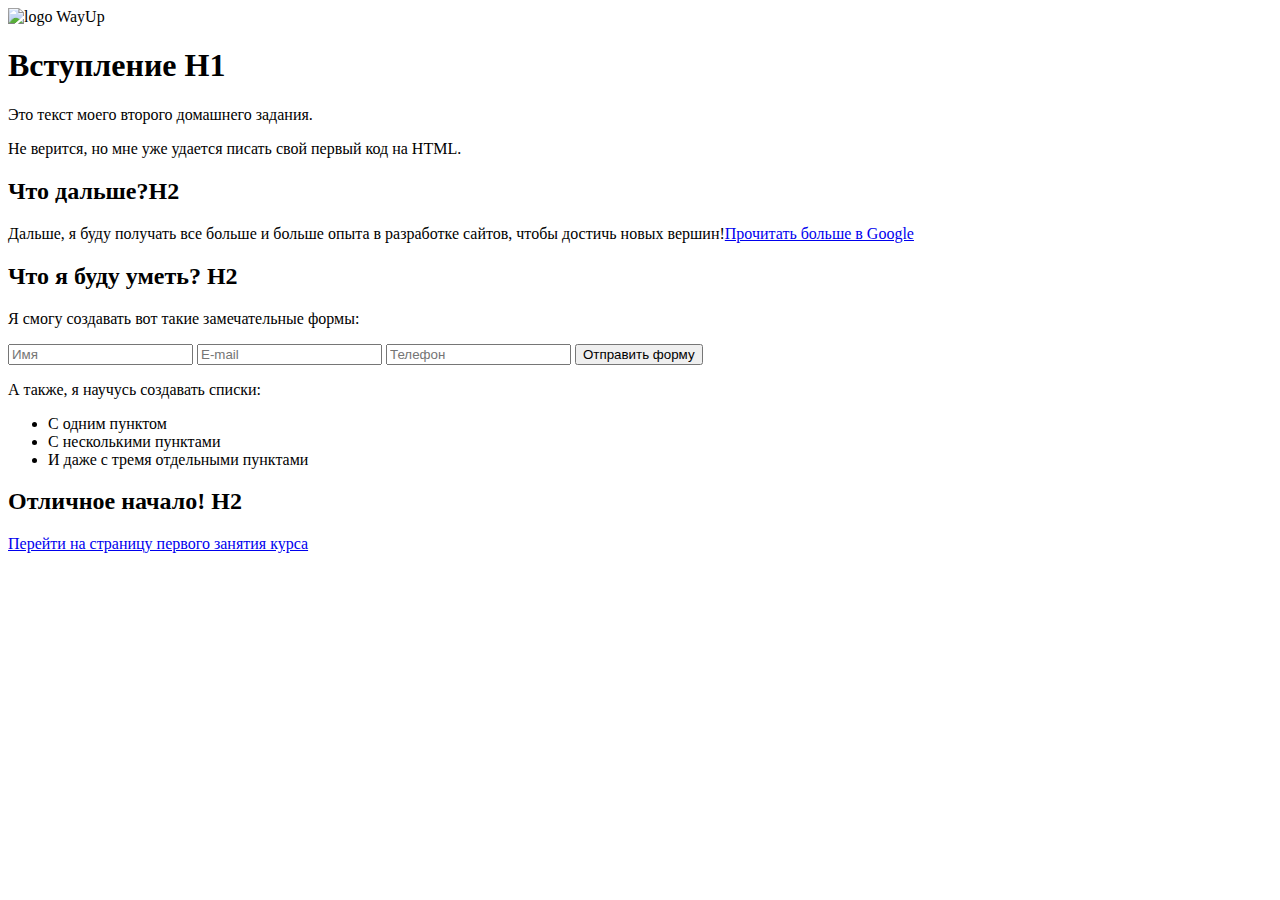
==== index.html @ 60c43471 "Add files via upload" ====
<!DOCTYPE html>
<html lang="en">
<head>
	<meta charset="UTF-8">
	<meta name="viewport" content="width=device-width, initial-scale=1.0">
	<title>Document</title>
	<link rel="stylesheet" href="css/style.css">
</head>
<body>
	<section>
		<img src="https://wayup.in/courses/course10/lesson2/logo.jpg" alt="logo WayUp">
		<h1>
			Вступление Н1
		</h1>
		<p class="homework">Это текст моего второго домашнего задания.</p</p>
		<p>Не верится, но мне уже удается писать свой <span>первый код на HTML.</span></p>
	</section>
		<h2>
			Что дальше?Н2
		</h2>
		<p>Дальше, я буду получать все больше и больше опыта в разработке сайтов, чтобы достичь новых вершин!<a href="https://www.google.com.ua/" target="_blank">Прочитать больше в Google</a></p>
	<section>
		<h2 class="skill">Что я буду уметь? Н2</h2>
		<p class="list">Я смогу создавать вот такие замечательные формы:</p>
		<form action="#">
			<input type="text" name="text" placeholder="Имя" required>
			<input type="email" name="email" placeholder="E-mail" required>
			<input type="tel" name="tel" placeholder="Телефон" required>
			<button type="submit">Отправить форму</button>
		</form>
			<p>А также, я научусь создавать списки:</p>
			<ul>
				<li>С одним пунктом</li>
				<li>С несколькими пунктами</li>
				<li>И даже с тремя отдельными пунктами</li>
			</ul>
		
	</section>

	<section>
		<h2>Отличное начало! Н2</h2>
		<a href="https://wayup.in/cabinet/course10-35-wave/unit1/lesson1" target="_blank">Перейти на страницу первого занятия курса</a>
	</section>
</body>
</html>
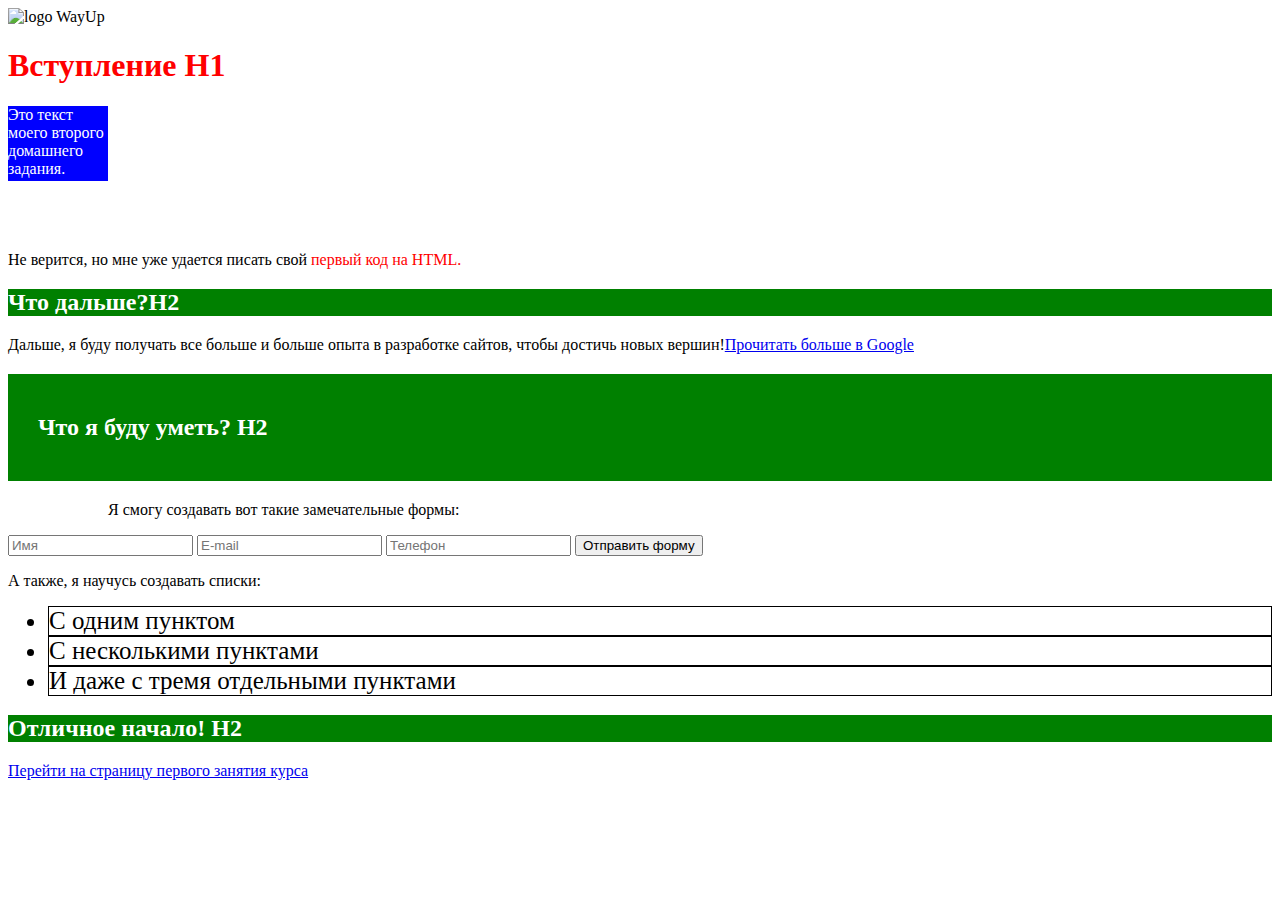
==== commit 74a5c9bb: "Update index.html" ====
--- a/index.html
+++ b/index.html
@@ -7,18 +7,20 @@
 	<link rel="stylesheet" href="css/style.css">
 </head>
 <body>
-	<section>
+	<header>
 		<img src="https://wayup.in/courses/course10/lesson2/logo.jpg" alt="logo WayUp">
 		<h1>
 			Вступление Н1
 		</h1>
-		<p class="homework">Это текст моего второго домашнего задания.</p</p>
+		<p class="homework">Это текст моего второго домашнего задания.</p>
 		<p>Не верится, но мне уже удается писать свой <span>первый код на HTML.</span></p>
-	</section>
+	</header>
+	<section>
 		<h2>
 			Что дальше?Н2
 		</h2>
 		<p>Дальше, я буду получать все больше и больше опыта в разработке сайтов, чтобы достичь новых вершин!<a href="https://www.google.com.ua/" target="_blank">Прочитать больше в Google</a></p>
+	</section>
 	<section>
 		<h2 class="skill">Что я буду уметь? Н2</h2>
 		<p class="list">Я смогу создавать вот такие замечательные формы:</p>
@@ -37,9 +39,9 @@
 		
 	</section>
 
-	<section>
+	<footer>
 		<h2>Отличное начало! Н2</h2>
 		<a href="https://wayup.in/cabinet/course10-35-wave/unit1/lesson1" target="_blank">Перейти на страницу первого занятия курса</a>
-	</section>
+	</footer>
 </body>
-</html>+</html>
--- a/css/style.css
+++ b/css/style.css
@@ -0,0 +1,27 @@
+h1{
+	color: red;
+}
+.homework{
+	color: #fff;
+	background: blue;
+	width: 100px;
+	height: 75px;
+	margin-bottom: 70px;
+}
+span{
+	color: red;
+}
+h2{
+	background: green;
+	color: #fff;
+}
+.skill{
+	padding: 40px 30px;
+}
+.list{
+	margin-left: 100px;
+}
+li {
+	font-size: 25px;
+	border: 1px solid black;
+}
